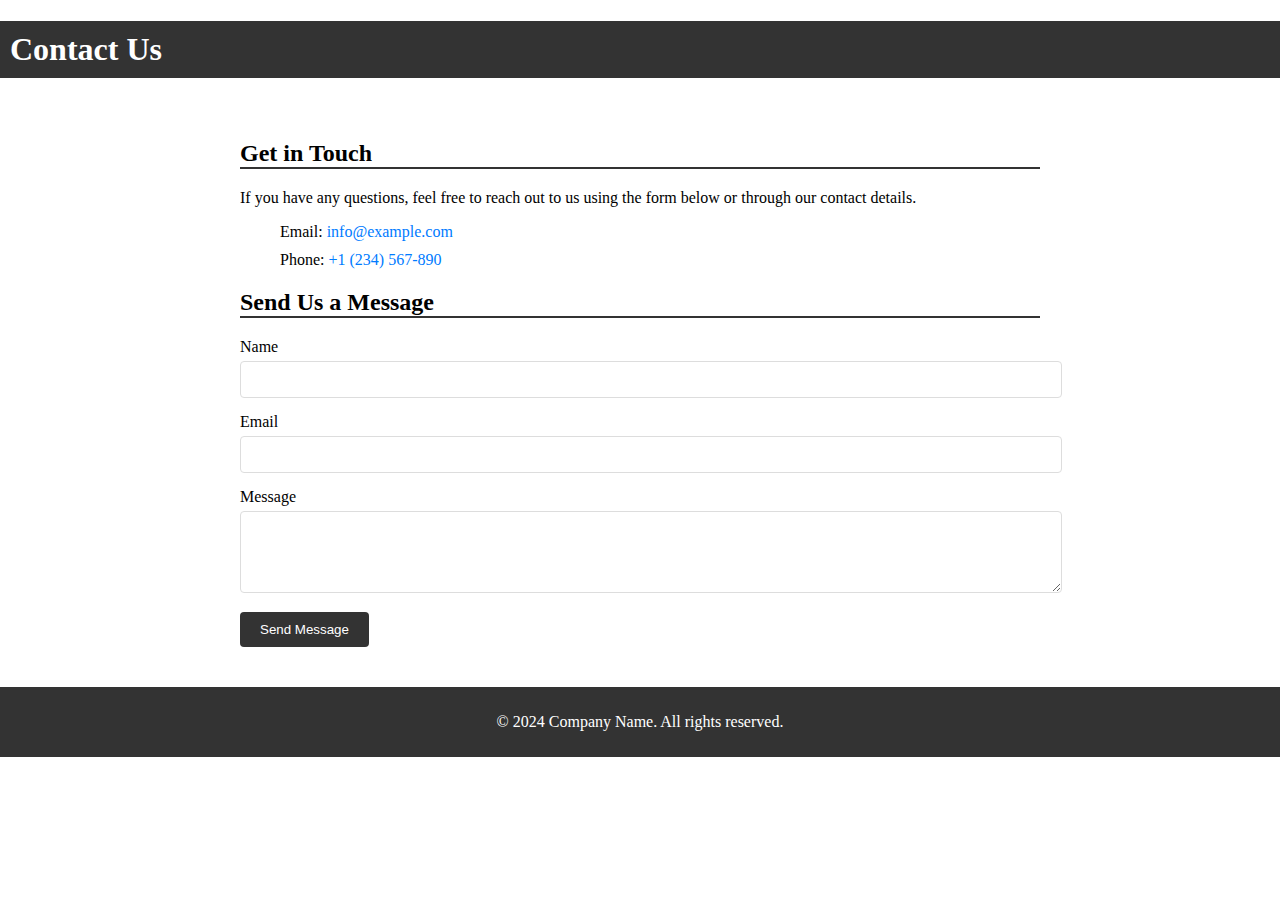
==== contact.html @ 886d538d "third commit" ====
<!DOCTYPE html>
<html lang="en">
<head>
    <meta charset="UTF-8">
    <meta name="viewport" content="width=device-width, initial-scale=1.0">
    <title>Contact us page</title>
    <link rel="stylesheet" href="contact.css">

</head>
<body>
    <header>
        <h1 class="contact-header">Contact Us</h1>
    </header>
    <main class="contact-container">
        <section class="contact-info">
            <h2>Get in Touch</h2>
            <p>If you have any questions, feel free to reach out to us using the form below or through our contact details.</p>
            <ul>
                <li>Email: <a href="mailto:info@example.com">info@example.com</a></li>
                <li>Phone: <a href="tel:+1234567890">+1 (234) 567-890</a></li>
            </ul>
        </section>
        <section class="contact-form">
            <h2>Send Us a Message</h2>
            <form id="contactForm">
                <div class="form-group">
                    <label for="name">Name</label>
                    <input type="text" id="name" name="name" required>
                </div>
                <div class="form-group">
                    <label for="email">Email</label>
                    <input type="email" id="email" name="email" required>
                </div>
                <div class="form-group">
                    <label for="message">Message</label>
                    <textarea id="message" name="message" rows="4" required></textarea>
                </div>
                <button type="submit">Send Message</button>
                <div id="responseMessage" class="response-message"></div>
            </form>
        </section>
    </main>
    <footer>
        <p>&copy; 2024 Company Name. All rights reserved.</p>
    </footer>
    <script src="contact.js"></script>
</body>
</html>
---- contact.css ----
body{
    padding: 0;
    margin: 0;
}

.contact-header{
    background-color: #333;
    color: white;
    padding: 10px;
    align-items: center;
  }

.contact-container {
    padding: 20px;
    max-width: 800px;
    margin: 0 auto;
}

.contact-info, .contact-form {
    margin-bottom: 20px;
}

h2 {
    border-bottom: 2px solid #333;
}

ul {
    list-style: none;
}

ul li {
    margin-bottom: 10px;
}

a {
    color: #007bff;
    text-decoration: none;
}

a:hover {
    text-decoration: underline;
}

.contact-form .form-group {
    margin-bottom: 15px;
}

.contact-form label {
    display: block;
    margin-bottom: 5px;
}

.contact-form input, .contact-form textarea {
    width: 100%;
    padding: 10px;
    border: 1px solid #ddd;
    border-radius: 4px;
}

.contact-form button {
    padding: 10px 20px;
    background-color: #333;
    color: white;
    border: none;
    border-radius: 4px;
    cursor: pointer;
}

.contact-form button:hover {
    background-color: #555;
}

.response-message {
    margin-top: 15px;
    color: green;
}

footer {
    background-color: #333;
    color: white;
    padding: 10px;
    text-align: center;
}
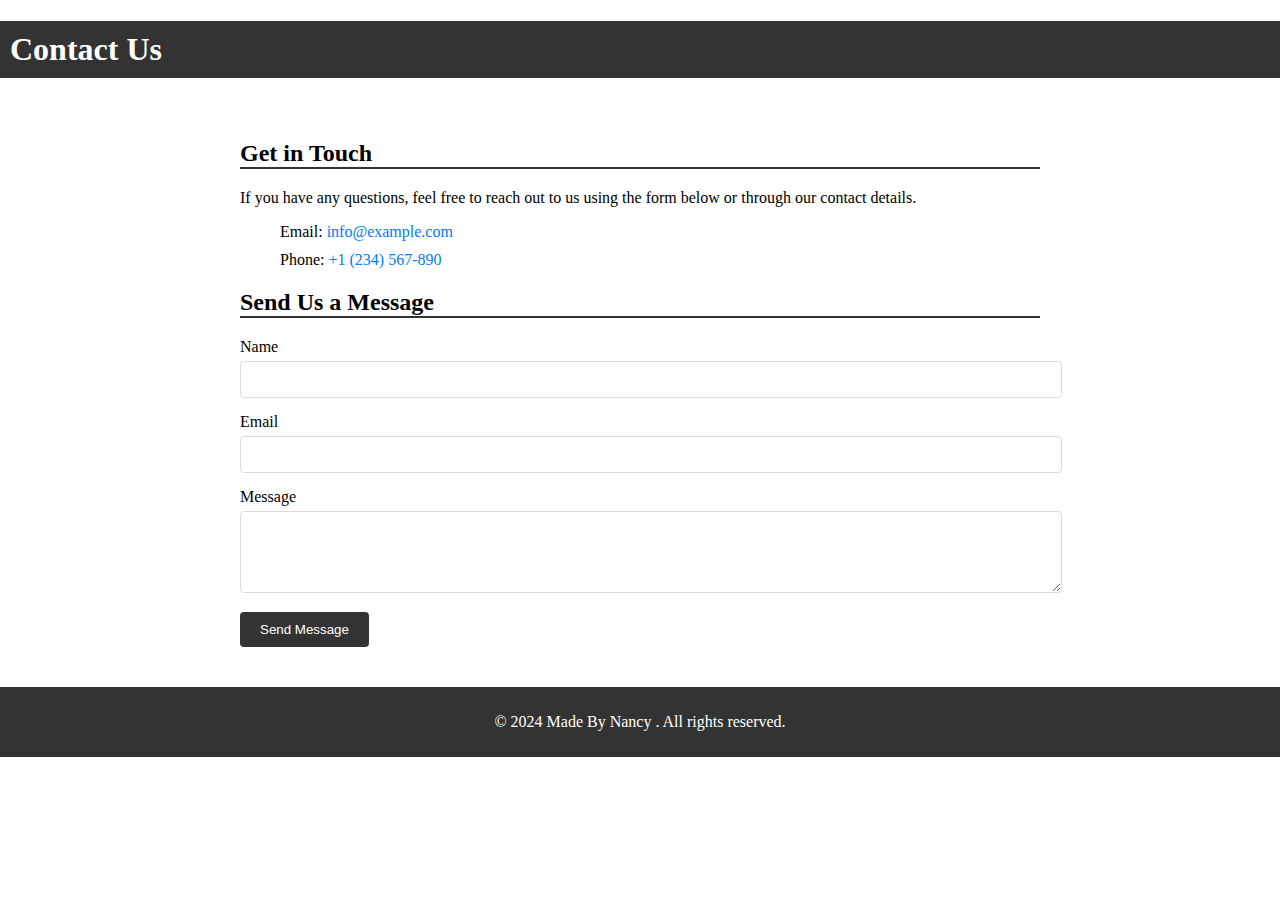
==== commit 24b5b5a2: "changes commit" ====
--- a/contact.html
+++ b/contact.html
@@ -41,7 +41,7 @@
         </section>
     </main>
     <footer>
-        <p>&copy; 2024 Company Name. All rights reserved.</p>
+        <p>&copy; 2024 Made By Nancy . All rights reserved.</p>
     </footer>
     <script src="contact.js"></script>
 </body>
